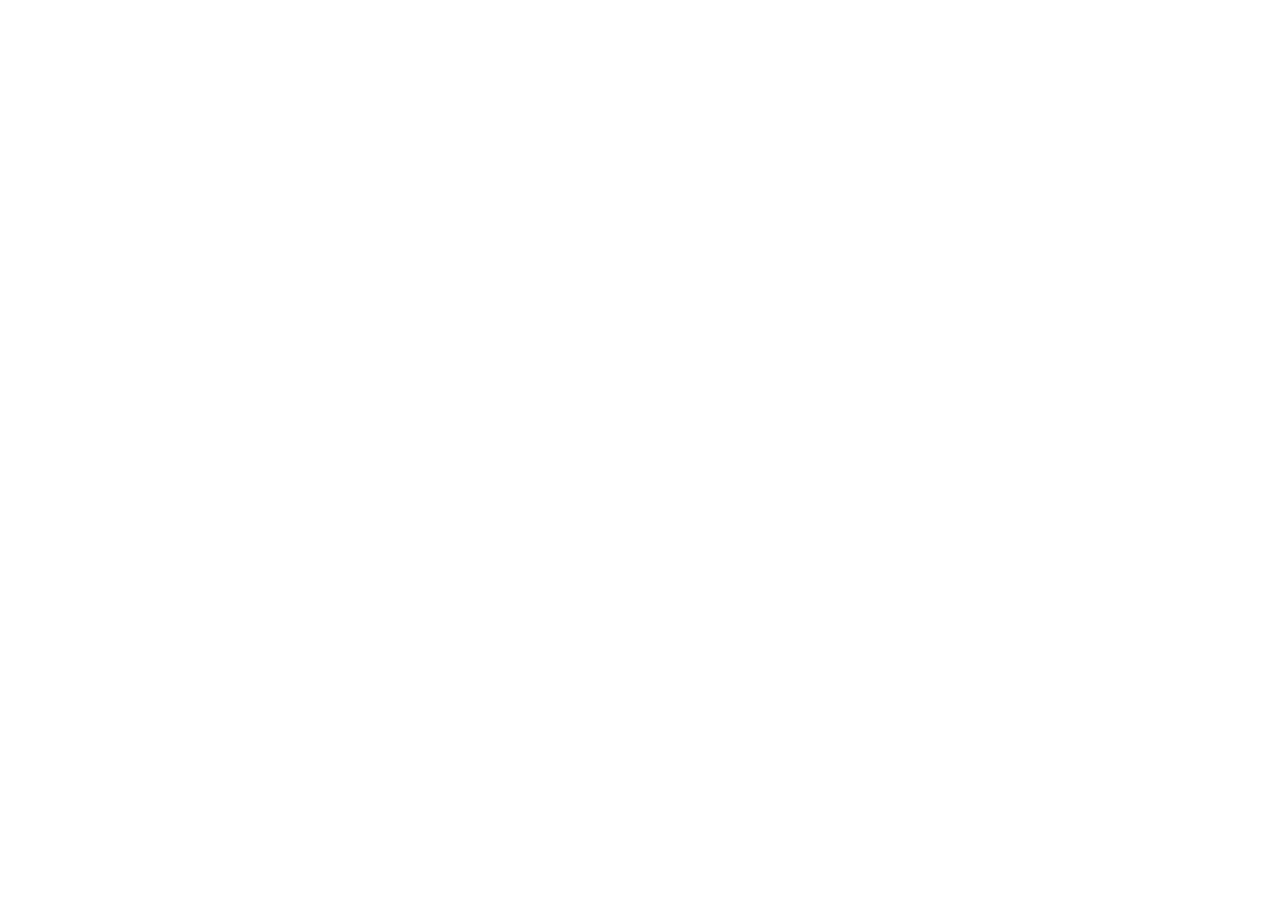
==== static/index.html @ f4e58b6f "a" ====
<!DOCTYPE html>
<html>

<head>
  <!--
    If you are serving your web app in a path other than the root, change the
    href value below to reflect the base path you are serving from.

    The path provided below has to start and end with a slash "/" in order for
    it to work correctly.

    For more details:
    * https://developer.mozilla.org/en-US/docs/Web/HTML/Element/base

    This is a placeholder for base href that will be replaced by the value of
    the `--base-href` argument provided to `flutter build`.
  -->
  <base href="/">

  <meta charset="UTF-8">
  <meta content="IE=Edge" http-equiv="X-UA-Compatible">
  <meta name="description" content="A new Flutter project.">

  <!-- iOS meta tags & icons -->
  <meta name="apple-mobile-web-app-capable" content="yes">
  <meta name="apple-mobile-web-app-status-bar-style" content="black">
  <meta name="apple-mobile-web-app-title" content="delegate">
  <link rel="apple-touch-icon" href="/icons/Icon-192.png">

  <!-- Favicon -->
  <link rel="icon" type="image/png" href="6565115.png" />

  <title>نجمة</title>
  <link rel="manifest" href="/manifest.json">
</head>

<body>
  <script src="/flutter_bootstrap.js" async></script>
</body>

</html>
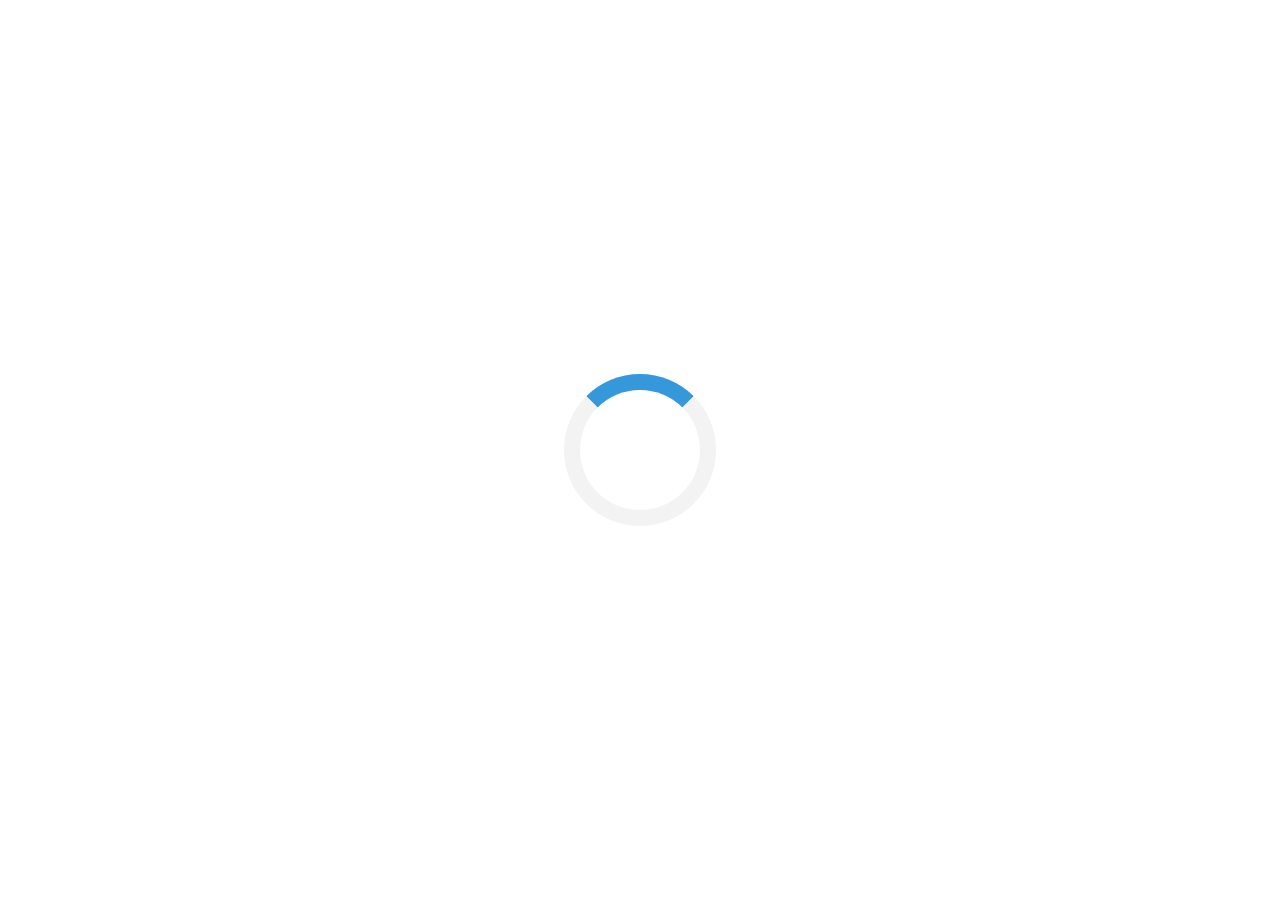
==== commit 00ae1203: "a" ====
--- a/static/index.html
+++ b/static/index.html
@@ -1,20 +1,7 @@
 <!DOCTYPE html>
 <html>
+<head>
 
-<head>
-  <!--
-    If you are serving your web app in a path other than the root, change the
-    href value below to reflect the base path you are serving from.
-
-    The path provided below has to start and end with a slash "/" in order for
-    it to work correctly.
-
-    For more details:
-    * https://developer.mozilla.org/en-US/docs/Web/HTML/Element/base
-
-    This is a placeholder for base href that will be replaced by the value of
-    the `--base-href` argument provided to `flutter build`.
-  -->
   <base href="/">
 
   <meta charset="UTF-8">
@@ -25,17 +12,69 @@
   <meta name="apple-mobile-web-app-capable" content="yes">
   <meta name="apple-mobile-web-app-status-bar-style" content="black">
   <meta name="apple-mobile-web-app-title" content="delegate">
-  <link rel="apple-touch-icon" href="/icons/Icon-192.png">
+  <link rel="apple-touch-icon" href="icons/Icon-192.png">
 
   <!-- Favicon -->
-  <link rel="icon" type="image/png" href="6565115.png" />
+  <link rel="icon" type="image/png" href="6565115.png"/>
 
   <title>نجمة</title>
-  <link rel="manifest" href="/manifest.json">
+  <link rel="manifest" href="manifest.json">
 </head>
+<body>
+  <style>
+    .loader {
+      border: 16px solid #f3f3f3;
+  
+      border-top: 16px solid #3498db;
+      border-radius: 50%;
+      width: 120px;
+      height: 120px;
+      animation: spin 2s linear infinite;
+      position: absolute;
+      top: 50%;
+      left: 50%;
+      transform: translate(-50%, -50%);
+    }
+  
+    @keyframes spin {
+      0% {
+        transform: rotate(0deg);
+      }
+  
+      100% {
+        transform: rotate(360deg);
+      }
+    }
+  </style>
+  <div class="loader"></div>
+<script>
+  function lazyLoadScript(url) {
+    fetch(url)
+      .then(response => {
+        if (!response.ok) {
+          throw new Error('Network response was not ok');
+        }
+        return response.text();
+      })
+      .then(scriptText => {
+        // Create a new script element
+        const script = document.createElement('script');
+        script.textContent = scriptText;
 
-<body>
-  <script src="/flutter_bootstrap.js" async></script>
+        // Append the script to the document head or body
+        document.body.appendChild(script);
+
+        console.log('Script loaded and executed');
+      })
+      .catch(error => {
+        console.error('There was a problem loading the script:', error);
+      });
+  }
+
+  // Usage example
+  lazyLoadScript('/flutter_bootstrap.js');
+</script>
+
+
 </body>
-
-</html>+</html>
